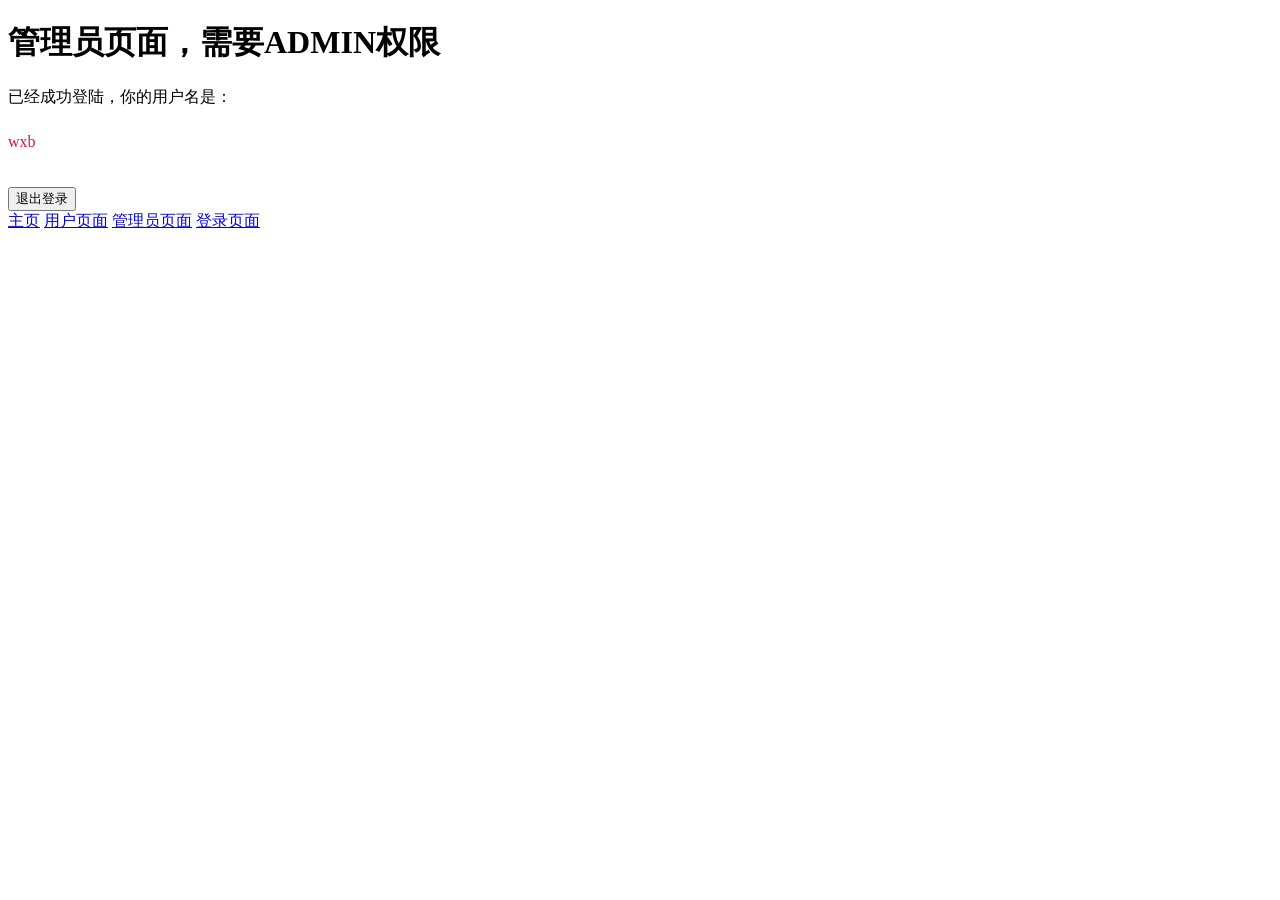
==== src/main/resources/templates/admin/admin.html @ 096146a7 "springSecurity" ====
<!DOCTYPE html>
<html xmlns:th="http://www.thymeleaf.org">
<head>
    <meta charset="UTF-8">
    <title>Admin</title>
</head>
<body>
<h1>管理员页面，需要ADMIN权限</h1>
<p>已经成功登陆，你的用户名是：</p>
<p th:text="${username}" style="margin-top: 25px; color: crimson">wxb</p>
<form th:action="@{/logout}" method="post">
    <button class="btn btn-danger" style="margin-top: 20px">退出登录</button>
</form>
<a href="/vehicle_management/index">主页</a>
<a href="/vehicle_management/user">用户页面</a>
<a href="/vehicle_management/admin">管理员页面</a>
<a href="/vehicle_management/login">登录页面</a>
</body>
</html>
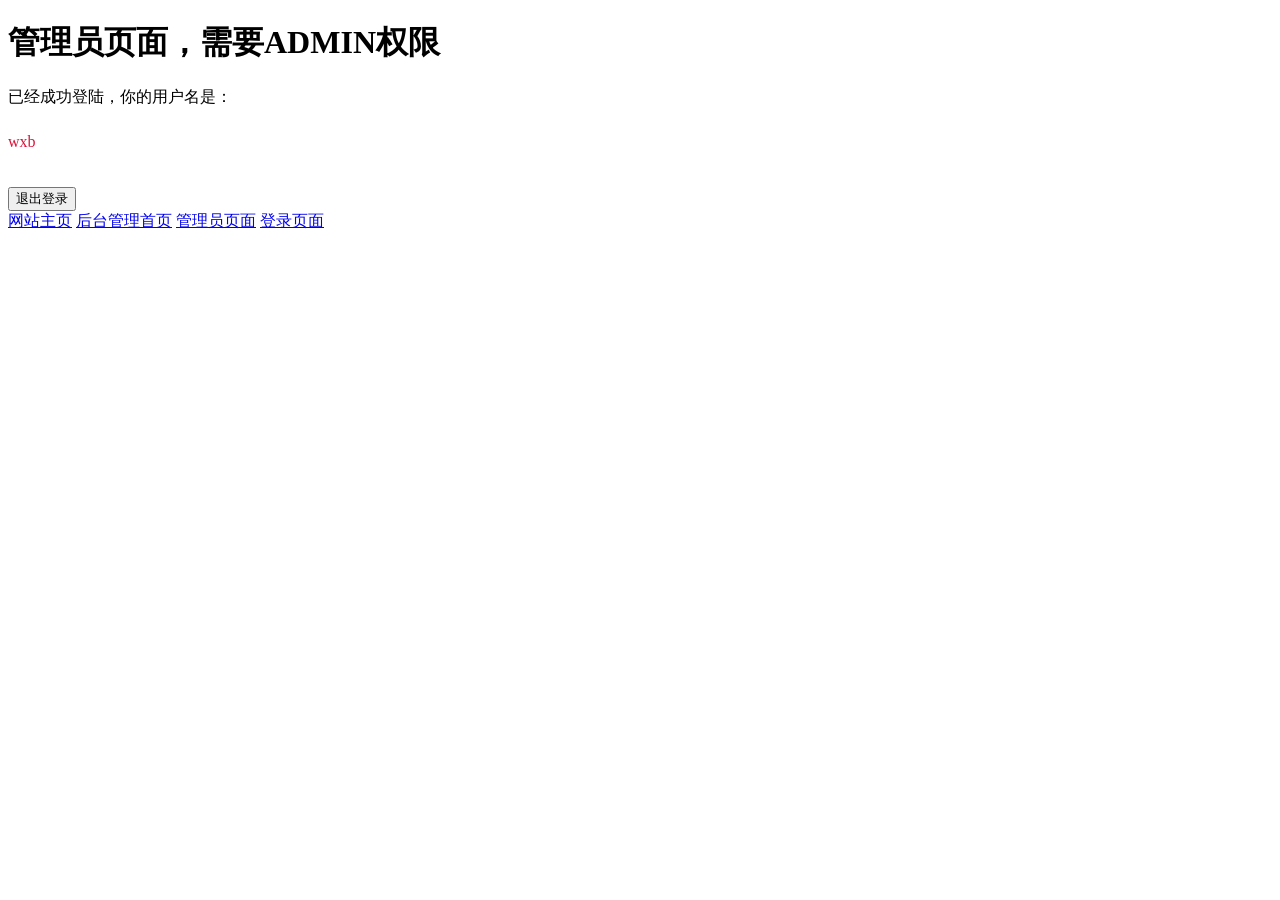
==== commit 6de3df46: "登录" ====
--- a/src/main/resources/templates/admin/admin.html
+++ b/src/main/resources/templates/admin/admin.html
@@ -11,8 +11,8 @@
 <form th:action="@{/logout}" method="post">
     <button class="btn btn-danger" style="margin-top: 20px">退出登录</button>
 </form>
-<a href="/vehicle_management/index">主页</a>
-<a href="/vehicle_management/user">用户页面</a>
+<a href="/vehicle_management/index">网站主页</a>
+<a href="/vehicle_management/backHome">后台管理首页</a>
 <a href="/vehicle_management/admin">管理员页面</a>
 <a href="/vehicle_management/login">登录页面</a>
 </body>
